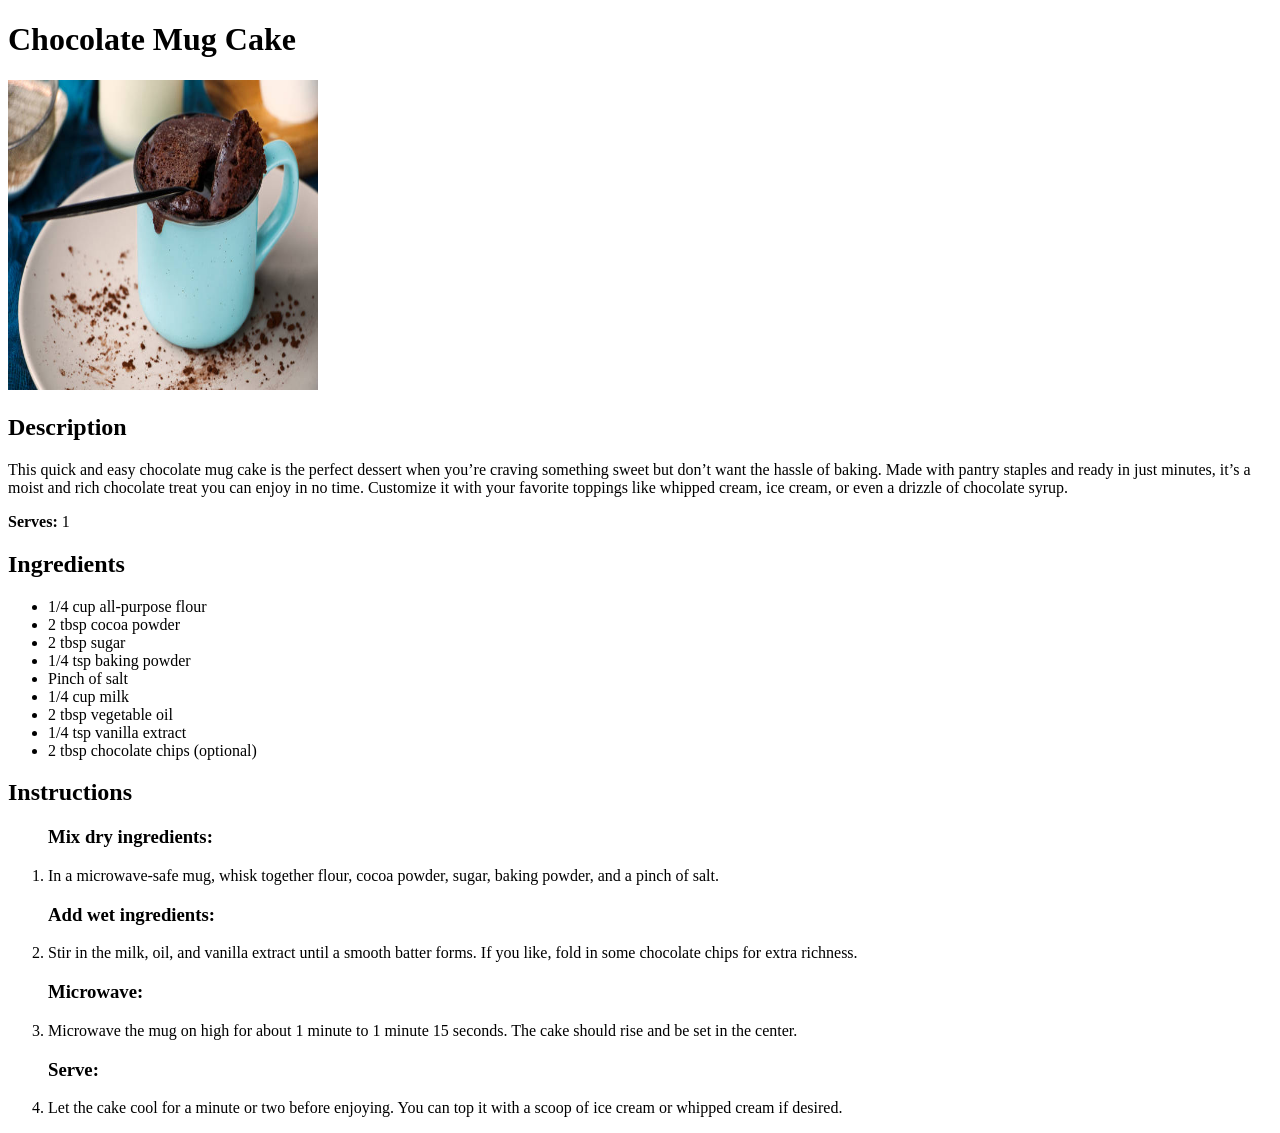
==== recipes/choc_mug_cake.html @ 442a3fae "Create and complete chocolate mug cake html page Create new choc_mug_cake html page for mug cake rec" ====
<!DOCTYPE html>
<html lang="en">
<head>
    <meta charset="UTF-8">
    <meta name="viewport" content="width=device-width, initial-scale=1.0">
    <title>Chocolate Mug Cake Recipe</title>
</head>
<body>
    <h1> Chocolate Mug Cake </h1>

    <img src = "../img/choc_mug_cake.jpg"
    alt = "Picture of a fluffy chocolate mug cake "
    width="310" height="310"
    >

    <h2> Description </h2>
    <p>
        This quick and easy chocolate mug cake is the perfect dessert when you’re craving 
        something sweet but don’t want the hassle of baking. Made with pantry staples and 
        ready in just minutes, it’s a moist and rich chocolate treat you can enjoy in no 
        time. Customize it with your favorite toppings like whipped cream, ice cream, or 
        even a drizzle of chocolate syrup.
    </p>

    <p> <strong>Serves: </strong>1</p>

    <h2> Ingredients </h2>
    <ul>
        <li>1/4 cup all-purpose flour</li>
        <li>2 tbsp cocoa powder</li>
        <li>2 tbsp sugar</li>
        <li>1/4 tsp baking powder</li>
        <li>Pinch of salt</li>
        <li>1/4 cup milk</li>
        <li>2 tbsp vegetable oil</li>
        <li>1/4 tsp vanilla extract</li>
        <li>2 tbsp chocolate chips (optional)</li>
    </ul>

    <h2> Instructions </h2>
    <ol>
        <h3> Mix dry ingredients: </h3>
        <li>
            In a microwave-safe mug, whisk together flour, cocoa powder, sugar, baking powder, 
            and a pinch of salt.
        </li>

        <h3> Add wet ingredients: </h3>
        <li>
            Stir in the milk, oil, and vanilla extract until a smooth batter forms. If you like, 
            fold in some chocolate chips for extra richness.
        </li>

        <h3> Microwave: </h3>
        <li>
            Microwave the mug on high for about 1 minute to 1 minute 15 seconds. The cake should 
            rise and be set in the center.
        </li>

        <h3> Serve: </h3>
        <li>
            Let the cake cool for a minute or two before enjoying. You can top it with a scoop of 
            ice cream or whipped cream if desired.
        </li>
    </ol>
</body>

</html>
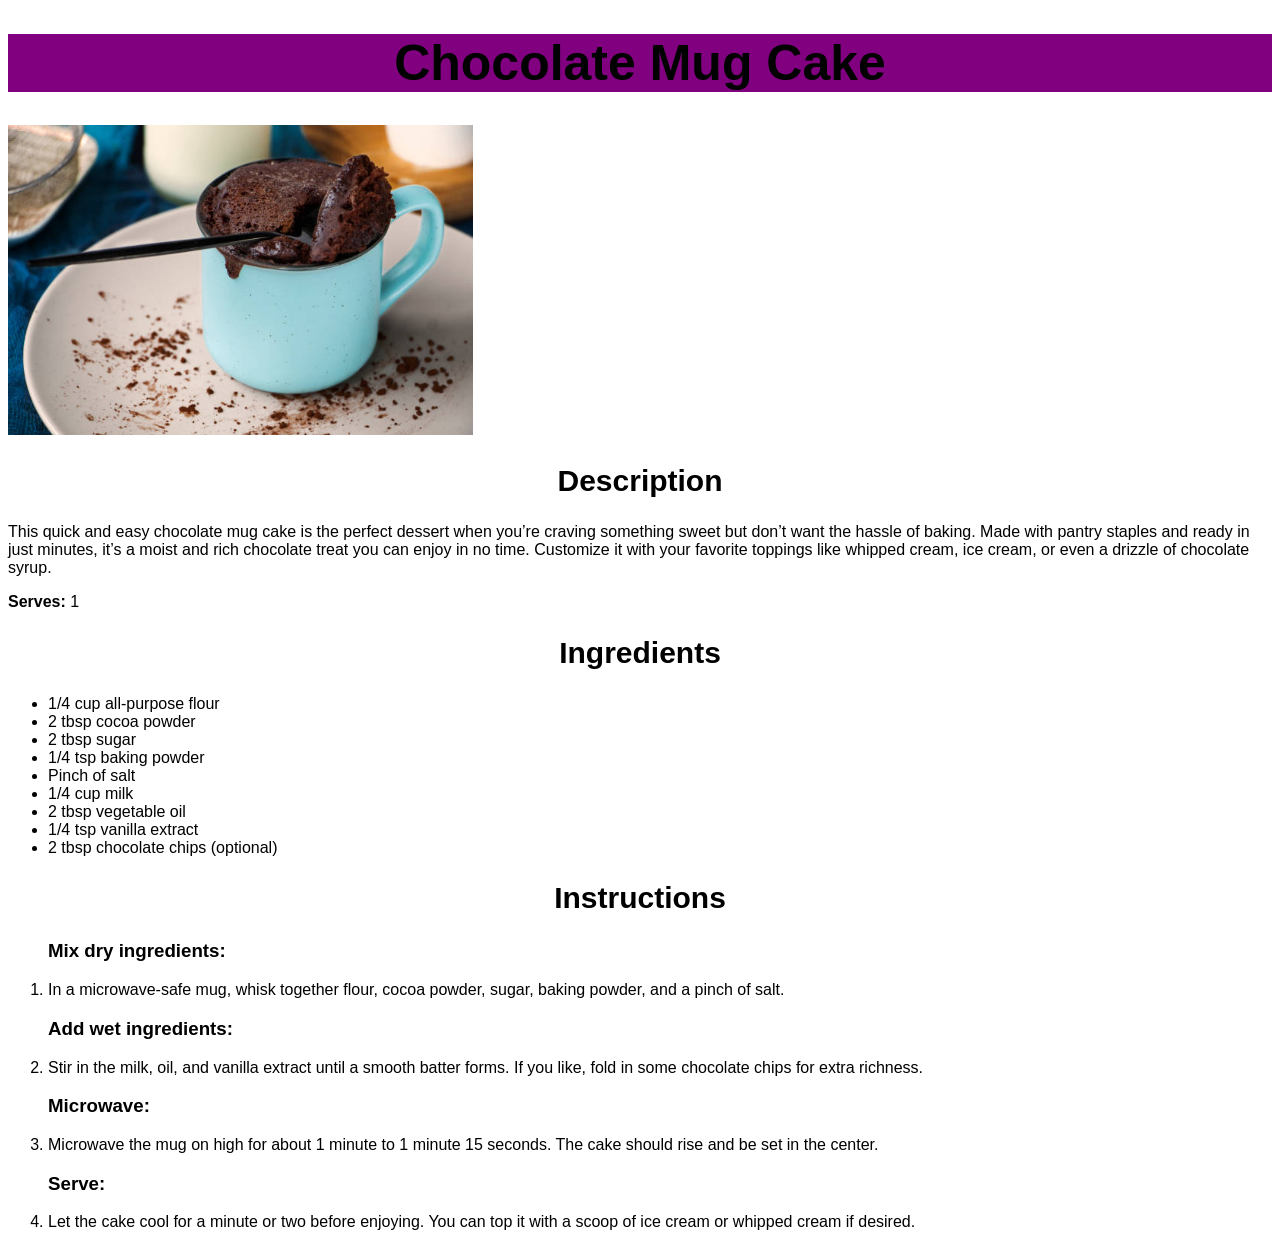
==== commit 5dc919a6: "Add styles.css file to project Created new styles.css for CSS styling on all webpages.  Added stylin" ====
--- a/recipes/choc_mug_cake.html
+++ b/recipes/choc_mug_cake.html
@@ -4,16 +4,17 @@
     <meta charset="UTF-8">
     <meta name="viewport" content="width=device-width, initial-scale=1.0">
     <title>Chocolate Mug Cake Recipe</title>
+    <link rel="stylesheet" href="../styles.css">
 </head>
 <body>
-    <h1> Chocolate Mug Cake </h1>
+    <h1 class="page-heading desserts"> Chocolate Mug Cake </h1>
 
     <img src = "../img/choc_mug_cake.jpg"
     alt = "Picture of a fluffy chocolate mug cake "
     width="310" height="310"
     >
 
-    <h2> Description </h2>
+    <h2 class="sub-heading"> Description </h2>
     <p>
         This quick and easy chocolate mug cake is the perfect dessert when you’re craving 
         something sweet but don’t want the hassle of baking. Made with pantry staples and 
@@ -24,7 +25,7 @@
 
     <p> <strong>Serves: </strong>1</p>
 
-    <h2> Ingredients </h2>
+    <h2 class="sub-heading"> Ingredients </h2>
     <ul>
         <li>1/4 cup all-purpose flour</li>
         <li>2 tbsp cocoa powder</li>
@@ -37,7 +38,7 @@
         <li>2 tbsp chocolate chips (optional)</li>
     </ul>
 
-    <h2> Instructions </h2>
+    <h2 class="sub-heading"> Instructions </h2>
     <ol>
         <h3> Mix dry ingredients: </h3>
         <li>
--- a/styles.css
+++ b/styles.css
@@ -0,0 +1,38 @@
+body{
+    font-family: "Garamond", sans-serif;
+}
+
+.page-heading{
+    font-size: 50px;
+    text-align: center;
+}
+
+.food-category{
+    font-size: 30px;
+}
+
+.desserts{
+    background-color: purple;
+}
+
+.pasta{
+    background-color: red;
+}
+
+.soups{
+    background-color: blue;
+}
+
+.recipe-links{
+    font-size: 25px;
+}
+
+img {
+    height: 310px;
+    width: auto;
+}
+
+.sub-heading{
+    font-size: 30px;
+    text-align: center;
+}
